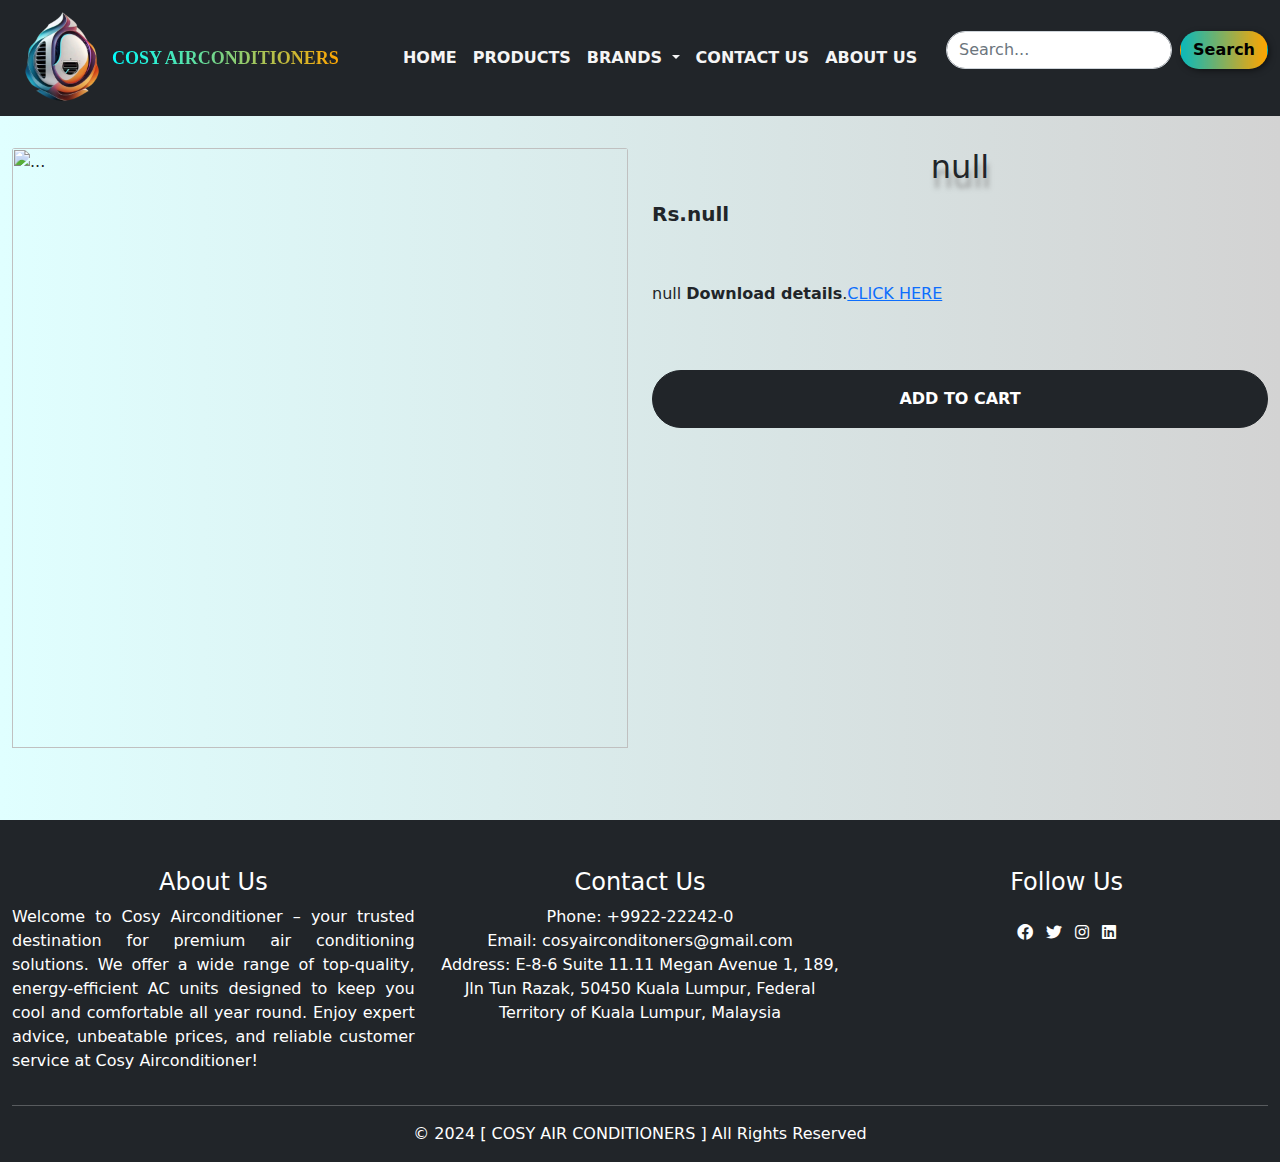
==== detail.html @ b20bf0d7 "data added" ====
<html lang="en">
<head>
    <meta charset="UTF-8">
    <meta name="viewport" content="width=device-width, initial-scale=1.0">
    <link rel="shortcut icon" href="images/logo.png" type="image/x-icon">
    <link rel="stylesheet" href="style.css">
      <!-- Font Awesome -->
      <link href= 
      "https://cdnjs.cloudflare.com/ajax/libs/font-awesome/6.0.0-beta3/css/all.min.css"rel="stylesheet"> 
    <link rel="stylesheet" href="css/bootstrap.css">
    <title>DETAILS</title>
</head>
<body>
   <!-- go to top button -->
   <button type="button" class="rounded-pill" onclick="topFunction()" id="top_btn">Top</button>
   <!-- javascript code -->
    <script>
     var go_top = document.getElementById("top_btn");
     window.onscroll = function() {scrollFunction()};
     function scrollFunction(){
       if(document.body.scrollTop > 20 || document.documentElement.scrollTop > 20 ){
         go_top.style.display = "block";
       }else{
         go_top.style.display = "none";
       }
     }
     function topFunction(){
       document.body.scrollTop = 0;
       document.documentElement.scrollTop = 0;
     }
    </script>
   <!-- javascript code -->
   <!-- go to top button -->
    <!-- navbar start -->
    <nav class="navbar navbar-expand-lg navbar-light bg-dark">
      <div class="container-fluid">
        <img id="logo" src="images/logo.png" alt="logo" width="100px">
        <button class="navbar-toggler" type="button" data-bs-toggle="collapse" data-bs-target="#navbarSupportedContent" aria-controls="navbarSupportedContent" aria-expanded="false" aria-label="Toggle navigation">
          <span class="navbar-toggler-icon"></span>
        </button>
        <span id="second">COSY AIRCONDITIONERS</span>
        <div class="collapse navbar-collapse" id="navbarSupportedContent">
          <ul class="navbar-nav me-auto mb-2 mb-lg-0 ms-5">
            <li class="nav-item">
              <a class="nav-link active fw-bolder ms-2" id="white" aria-current="page" href="index.html">HOME</a>
            </li>
            <li class="nav-item">
              <a class="nav-link fw-bolder" id="white" href="products.html">PRODUCTS</a>
            </li>
            <li class="nav-item dropdown">
              <a id="white" class="nav-link dropdown-toggle fw-bolder" href="#" id="navbarDropdown" role="button" data-bs-toggle="dropdown" aria-expanded="false">
                BRANDS
              </a>
              <ul class="dropdown-menu bg-dark round-2" aria-labelledby="navbarDropdown" id="productlisting">
                <!-- <li><a class="dropdown-item hover color" href="#">Gree</a></li>
                <li><a class="dropdown-item color" href="#">Dawlance</a></li>
                <li><a class="dropdown-item color" href="#">Orient</a></li>
                <li><a class="dropdown-item color" href="#">pel</a></li>
                <li><a class="dropdown-item color" href="#">Haier</a></li> -->
              </ul>
            </li>
            <li class="nav-item">
              <a id="white" class="nav-link fw-bolder" href="contactus.html"  aria-disabled="false">CONTACT US</a>
            </li>
            <li class="nav-item">
              <a id="white" class="nav-link fw-bolder" href="about.html"  aria-disabled="false">ABOUT US</a>
            </li>
          </ul>
          <form class="d-flex">
            <input class="form-control me-2 rounded-pill" type="search" onclick="nonborder()" placeholder="Search..." aria-label="Search" id="search_input">
            <button id="btnsearch" class="btn fw-bolder" type="submit">Search</button>
          </form>
        </div>
      </div>
    </nav>
  <!-- navbar end -->

  <!-- detail product start -->
 <div class="container-fluid mt-2">
  <div class="row" id="Detail_Card">

  </div>
 </div>
<!-- detail product start -->

<!-- footer start -->
<footer class="footer mt-5 bg-dark" style="color: white;">
  <div class="container-fluid"> 
   <div class="row pt-5"> 
    <div class="col-sm-12 col-md-4 col-lg-4 col-xl-4"> 
      <h4 class="text-center">About Us</h4> 
      <p style="text-align: justify;">Welcome to Cosy Airconditioner – your trusted destination for premium air conditioning solutions.
       We offer a wide range of top-quality,
       energy-efficient AC units designed to keep you cool and comfortable all year round.
       Enjoy expert advice, unbeatable prices, and reliable customer service at Cosy Airconditioner!
      </p> 
  </div> 
  <div class="col-sm-12 col-md-4 col-lg-4 col-xl-4"> 
      <h4 class="text-center">Contact Us</h4> 
      <ul class="list-unstyled text-center">
        <li>Phone: +9922-22242-0</li>
          <li>Email: cosyairconditoners@gmail.com</li> 
          <li>Address: E-8-6 Suite 11.11 Megan Avenue 1, 189, Jln Tun Razak, 50450 Kuala Lumpur, Federal Territory of Kuala Lumpur, Malaysia</li> 
      </ul> 
  </div> 
  <div class="col-sm-12 col-md-4 col-lg-4 col-xl-4"> 
      <h4 class="text-center">Follow Us</h4> 
      <li class="list-inline-item justify-content-center d-flex pt-3">
      <ul class="list-inline footer-links">
        <li class="list-inline-item">
          <a href="https://www.facebook.com/login/">
                <i id="socialicon" class="fab fa-facebook "></i> 
          </a> 
                 </li> 
               <li class="list-inline-item"> 
                 <a href="https://twitter.com/i/flow/login">
                       <i id="socialicon" class="fab fa-twitter "></i> 
                 </a> 
               </li> 
               <li class="list-inline-item"> 
                 <a href="https://www.instagram.com/accounts/login/?hl=en"> 
                       <i id="socialicon" class="fab fa-instagram "></i> 
                 </a> 
               </li> 
               <li class="list-inline-item"> 
                 <a href="https://www.linkedin.com/login"> 
                       <i id="socialicon" class="fab fa-linkedin "></i>
                   </a> 
                 </li> 
             </ul> 
         </div> 
     </div> 
     <hr> 
     <div class="row"> 
         <div class="col-sm-12 col-md-12 col-lg-12 text-center"> 
             <p>&copy; 2024 [ COSY AIR CONDITIONERS ] All Rights Reserved</p> 
         </div> 
         
     </div> 
 </div> 
</footer>  
         <!-- footer end -->

<script>

  var  url = location.href
  var obj = new URL(url)

  // creat var to search product ids name price

var id = obj.searchParams.get("Product_ID")
var name = obj.searchParams.get("Product_Name")
var img = obj.searchParams.get("Product_Img")
var price = obj.searchParams.get("Product_Price")
var desc = obj.searchParams.get("desc")
var detailcard_data = "";
// put all data in a card to show product details

detailcard_data += ` <div class="col-xs-12 col-sm-12 col-md-6 col-lg-6 col-xl-6 mb-4 mt-4">
                      <img src="${img}" class="card-img-top" alt="..." style="height:600px;">
                      </div>

                  <div class="col-xs-12 col-sm-12 col-md-6 col-lg-6 col-xl-6 mb-4 mt-4">
                  <h2 class="card-title pb-2 text-center" style="text-shadow: 2px 10px 5px rgba(128, 128, 128, 0.701);">${name}</h2>
                  <h5 class="card-text fw-bold">Rs.${price}</h5>
                   <p class="card-text pt-5 pb-5">${desc} <span class= "fw-bold">Download details</span>.<a href="#">CLICK HERE</a></p>
                  <a href="#" id="bookbtn" class="btn btn-dark p-3 rounded-pill fw-bold d-flex justify-content-center">ADD TO CART</a>
                  </div> `
                
document.getElementById("Detail_Card").innerHTML = detailcard_data

</script>
<script src="js/bootstrap.js"></script>
    <script src="sorces.js"></script>
  </body>
</html>
---- style.css ----
body{
    background: linear-gradient(to left, lightgray,lightcyan);
  }
 #white{
    color: whitesmoke;
    /* transition: transform 1s; */
 }
 @keyframes custom{
  0%,100%{transform: rotateY(15deg);}
  50%{ transform: rotateX(15deg);}
 }
 #white:hover{
  animation: custom 1s ease-in-out;
  cursor: pointer;
    /* transform: scale(1.2); */
 }
 #color{
    color: whitesmoke;
    transition: transform 1s;
 }
#color:hover{
  cursor: pointer;
    transform: scale(1.1);
    color: black !important;
}
#logo{
  animation: logo 1.5s ease-in-out infinite;
}
@keyframes logo{
  0%,100%{transform: rotateY(15deg);}
  50%{ transform: rotateX(15deg);}
 }
#second{
  font-family: 'Times New Roman', Times, serif ;
  background:linear-gradient(to left, orange, aqua);
  color: transparent;
  background-clip:text;
  font-weight: bolder;
  font-size: large;
}
#btnsearch{
  border-radius: 60px;
  color: black;
  background-size: 200% 100%;
  background: linear-gradient(to left, orange,rgba(0, 255, 255, 0.678));
  transition: transform 1s;
  box-shadow: 2px 2px 8px -3px black;
}
#btnsearch:hover{
  transform: scale(0.9);
}
#top_btn {
  display: none;
  position: fixed;
  bottom: 20px;
  right: 30px;
  z-index: 99;
  font-size: 18px;
  border: none;
  outline: none;
  background-color: black;
  color: white;
  cursor: pointer;
  padding: 15px;
  transition: transform 1s;
  /* border-radius: 4px; */
}
#top_btn:hover {
  transform: scale(1.3);
  background:linear-gradient( to right, gray,rgba(0, 255, 255, 0.678));
  color:#000;;
}
.card:hover{
  animation: cards 2.5s ease-in-out infinite ;
  border-radius: 5px;;
  box-shadow:3px 3px 4px 3px  rgb(152, 174, 179) !important;   
}
@keyframes cards{
  0%,100% {
    transform: rotateY(10deg);
  }50%{ transform: rotateX(10deg);}
}
#bookbtn{
  animation: book 2.5s ease-in-out infinite ;
}
@keyframes book{
  0%,100%{transform: rotateZ(1deg);}
  50%{transform: rotateX(4deg);}
}
.control{
  display: block;
  width: 100%;
  padding: 0.375rem 0.75rem;
  font-size: 1rem;
  font-weight: 400;
  line-height: 1.5;
  color: #212529;
  background-color: #fff;
  background-clip: padding-box;
  border: 1px solid #00000038;
  -webkit-appearance: none;
  -moz-appearance: none;
  appearance: none;
  border-radius: 0.25rem;
  transition: border-color 0.15s ease-in-out, box-shadow 0.15s ease-in-out;
}
#formbtn{
  box-shadow: 1px 1px 2px 1px rgb(131, 128, 128);
transition: transform 1s;
}
#formbtn:hover{
  box-shadow: 1px 1px 2px 1px rgb(136, 125, 125) inset;
transform: scale(0.9);
}
#fbtndiv{
  justify-content: flex-end;
  display: flex;
}
.footer{
  left: 0;
  bottom: 0;
  text-align: justify;
}
.footer-content h2{ 
   color: #fff; 
}
.footer-content h5, 
.footer-content p, 
.footer-links a { 
color: #fff; 
}
#socialicon{ 
animation: icons 1.5s ease-in-out infinite;
   /* text-decoration: underline; */
}
@keyframes icons{
  0%,100%{transform: scale(1.2);}
  50%{ transform: scale(0.9);}
 }
.footer hr { 
   background-color: #fff; 
}
#morebtn{
  border: 2px solid gray;
  box-shadow: inset -2px -2px 8px 3px black;
transition: transform 0.8s;
}
#morebtn:hover{
  transform: scale(0.9);
 background: black;
 box-shadow: 2px 2px 8px 2px gray;
 color: white;
}
.back{
  height: 1000px;;
  background-image: url(images/freshhome.jpg);
  background-repeat: no-repeat;
  background-size:cover;
}
#comfort{
  padding: 0px 10px;
  position: absolute;
  text-shadow: 2px 10px 6px rgba(78, 78, 78, 0.701);
  margin-top: 8px;
  background: linear-gradient(to left, black, blue,black,blue);
  background-clip: text;
  color: transparent;
}
#serviceimg{
  animation: simg 2.5s ease-in-out infinite;
  }
  @keyframes simg{
    0%,100%{transform: rotateX(8deg)}
    50%{ transform: rotateY(8deg)}
   }
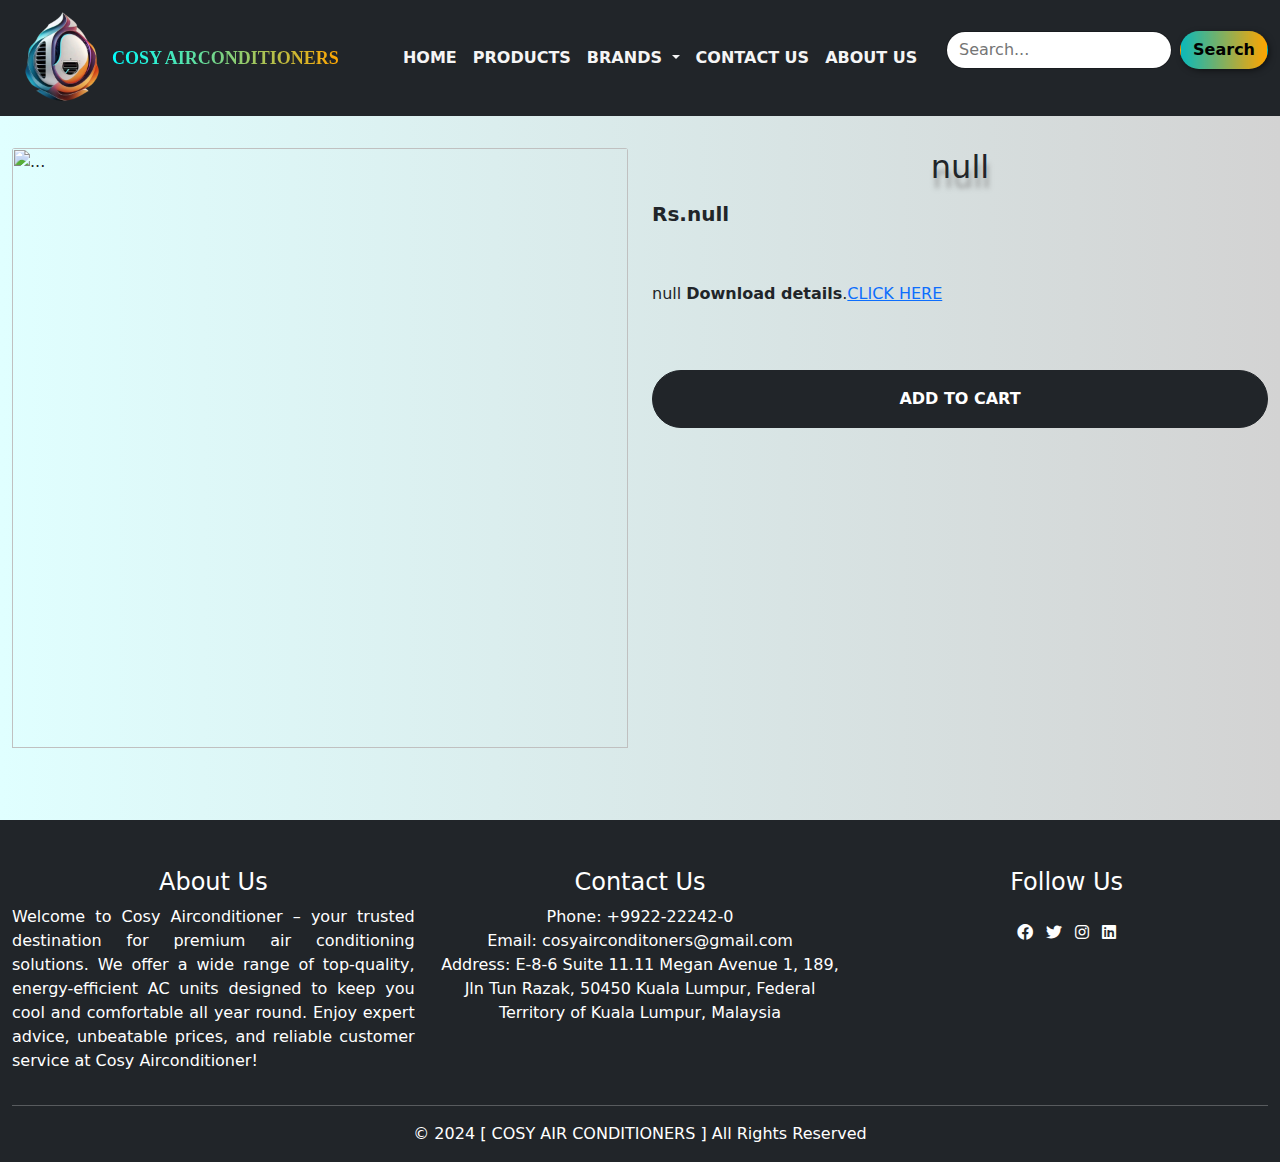
==== commit 10d4a43b: "Update detail.html" ====
--- a/detail.html
+++ b/detail.html
@@ -34,12 +34,13 @@
     <!-- navbar start -->
     <nav class="navbar navbar-expand-lg navbar-light bg-dark">
       <div class="container-fluid">
-        <img id="logo" src="images/logo.png" alt="logo" width="100px">
-        <button class="navbar-toggler" type="button" data-bs-toggle="collapse" data-bs-target="#navbarSupportedContent" aria-controls="navbarSupportedContent" aria-expanded="false" aria-label="Toggle navigation">
+        <img id="logo" src="images/logo.png" alt="logo" width="100px" class="img-fluid"> <span id="second">COSY AIRCONDITIONERS</span>
+        
+        <button class="navbar-toggler text-light" type="button" data-bs-toggle="collapse" data-bs-target="#navbarSupportedContent" aria-controls="navbarSupportedContent" aria-expanded="false" aria-label="Toggle navigation">
           <span class="navbar-toggler-icon"></span>
         </button>
-        <span id="second">COSY AIRCONDITIONERS</span>
         <div class="collapse navbar-collapse" id="navbarSupportedContent">
+          
           <ul class="navbar-nav me-auto mb-2 mb-lg-0 ms-5">
             <li class="nav-item">
               <a class="nav-link active fw-bolder ms-2" id="white" aria-current="page" href="index.html">HOME</a>
@@ -52,11 +53,7 @@
                 BRANDS
               </a>
               <ul class="dropdown-menu bg-dark round-2" aria-labelledby="navbarDropdown" id="productlisting">
-                <!-- <li><a class="dropdown-item hover color" href="#">Gree</a></li>
-                <li><a class="dropdown-item color" href="#">Dawlance</a></li>
-                <li><a class="dropdown-item color" href="#">Orient</a></li>
-                <li><a class="dropdown-item color" href="#">pel</a></li>
-                <li><a class="dropdown-item color" href="#">Haier</a></li> -->
+               
               </ul>
             </li>
             <li class="nav-item">
@@ -67,11 +64,12 @@
             </li>
           </ul>
           <form class="d-flex">
-            <input class="form-control me-2 rounded-pill" type="search" onclick="nonborder()" placeholder="Search..." aria-label="Search" id="search_input">
+            <input class="control me-2 rounded-pill" type="search" onclick="nonborder()" placeholder="Search..." aria-label="Search" id="search_input">
             <button id="btnsearch" class="btn fw-bolder" type="submit">Search</button>
           </form>
         </div>
       </div>
+      
     </nav>
   <!-- navbar end -->
 
@@ -142,7 +140,42 @@
          <!-- footer end -->
 
 <script>
-
+  var product =[
+[1,'The Hallmark of Elegance & Functionality','images/greeac1.jpg','Built-in WIFI Smartphone interface Quiet down to 19 dB(A) Multiple fan speeds Precise airflow control Swing louver control I-Feel function Remote & wired controller options',120000,'Gree'],
+[2,'vireo r32 wall mount 2.5 Ton AC','images/greeac2.jpg','Auto Clean Dehumidification I-Feel functionality Self-diagnosis Multiple fan speeds Automatic voltage adaptation Low voltage start-up Swing louver control',150000,'Gree'],
+[3,'The Future Of Environmental Efficiency','images/greeac3.jpg','4-Way discharge air Multiple fan speeds Swing louver control Automatic voltage adaption',310000,'Gree'],
+[4,'Inverter Series HSU-19VRA22','images/haierac1.jpg','UVC Sterilization WiFi Control WiFi Control Smart Clean Smart Clean',130000,'Haier'],
+[5,'UV PLUS T2 INVERTER','images/haierac3.jpg','Power Input (W)510 -3500 Running Current (A)2.4 -15.5 Refrigerant R32 Air Circulation (m3/h)1510',250000,'Haier'],
+[6,'Air Conditioner HSU-19VQC22','images/haierac2.png','UVC Sterilization WiFi Control WiFi Control Smart Clean Smart Clean',250000,'Haier'],
+[7,'Excel 1.5 Ton Silver Inverter Split AC','images/dawlanceac1.webp','Inverter Mono Split Cooling Capacity(Btu/h) 18000 BTU/h Function Reversible',170000,'Dawlance'],
+[8,'Enercon X 1 Ton Inverter Split AC','images/dawlanceac2.webp','AC Inverter Mono Split Cooling Capacity (Btu/h) 12500 BTU/h Function Reversible Self Cleaning Yes',142000,'Dawlance'],
+[9,'Gallant 2 Ton Inverter Floor Standing AC','images/dawlanceac3.png','Gold Fin Yes Self Cleaning Yes',373000,'Dawlance'],
+[10,'PEL InverterOn Jumbo Black','images/pelac1.webp','(H&C) Air Conditioner (1 Ton & 2 Ton Wifi Available',146000,'Pel'],
+[11,'PEL InverterOn Turbo DC T3','images/pelac3.webp','12K Turbo DC Ultimate T3 Range Capacity Cooling 1004(100~1182)W Range Current Cooling 4.5(1.1~5.4) ARated Current 9.0 ARange Capacity Heating 925(240~1083) W',139000,'Pel'],
+[12,'PEL Regal Air Conditioner','images/pelac2.webp','Regal (Heat & Cool) 2.0 Ton Rated Capacity Cooling 7100 Rated Running Current Cooling 14.5 W Maximum Current 19 A Rated Power Cooling 2500 W Maximum Power 4000 W',28400,'Pel'],
+[13,'2 Ton Ultron SUPER eComfort Mirror Black DC Inverter','images/orientac3.webp','T3 tropicalized inverter Japanese PCB Kit Auto Pilot Optimized compressor drive Low voltage operation 70V',255000,'Orient'],
+[14,'1 Ton Ultron MEGA eComfort DC Inverter','images/oreintac1.webp','T3 tropicalized inverter Japanese PCB Kit Auto Pilot Optimized compressor drive Low voltage operation 70V 100% pure copper',133000,'Orient'],
+[15,'4 Ton ULTIMATE Silk White H/C','images/orientstandac.webp','on-inverter technology Energy efficient technology R410 Eco friendly refrigerant Heat & Cool 4D air flow',410000,'Orient']
+]
+
+
+
+var brands =[];
+for (var iterator of product){
+  if(brands.includes(iterator[5])){
+  }else{
+      brands.push(iterator[5])
+  }
+}
+
+
+var listing = "";
+for (var list of brands) {
+  listing +=`
+               <li><a id="color" class="dropdown-item" href="category.html?category=${list}">${list}</a></li>   
+      `
+}
+document.getElementById("productlisting").innerHTML = listing
   var  url = location.href
   var obj = new URL(url)
 
@@ -173,4 +206,4 @@
 <script src="js/bootstrap.js"></script>
     <script src="sorces.js"></script>
   </body>
-</html>+</html>
